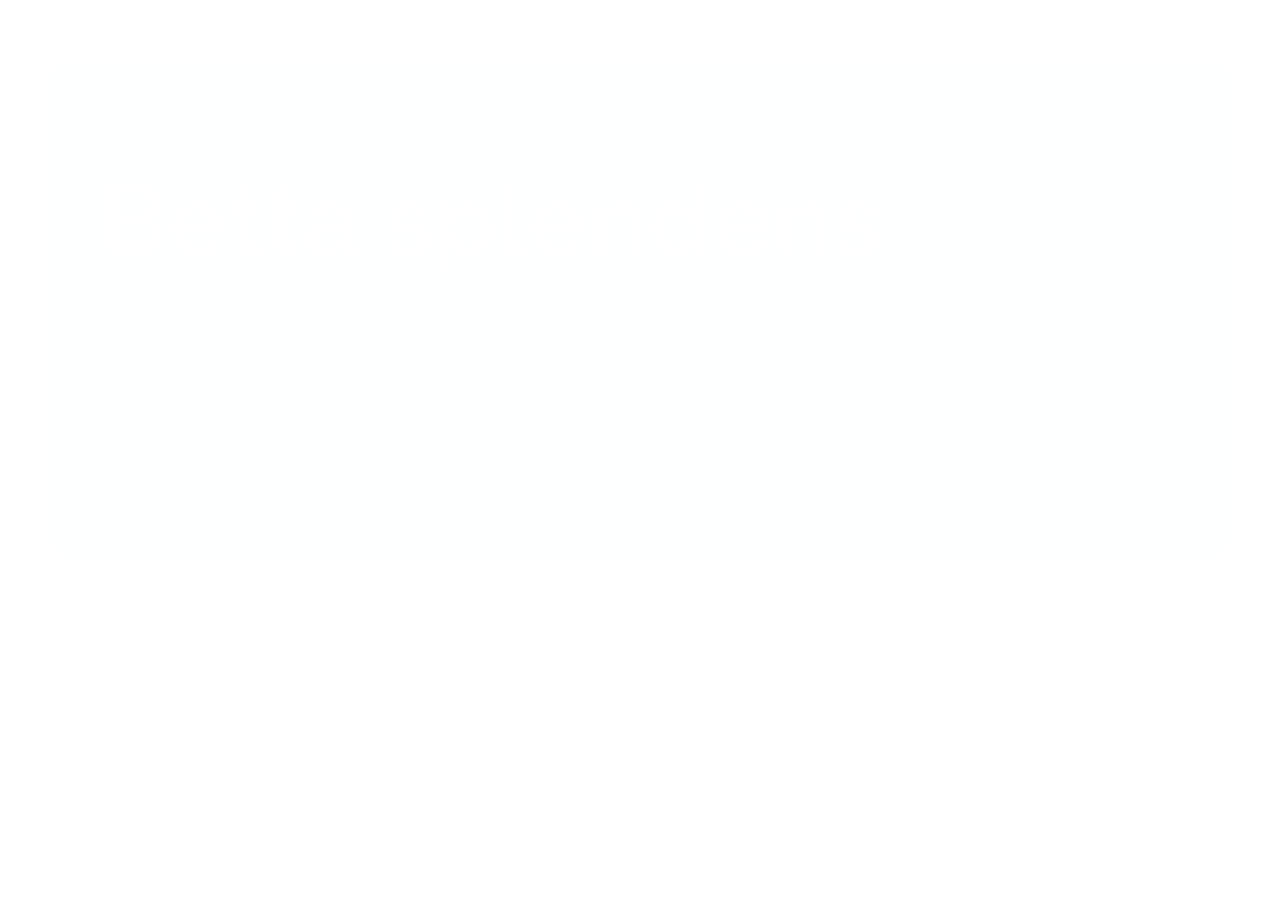
==== index.html @ 35808b92 "renombramiento" ====
<!DOCTYPE html>
<html lang="en">
<head>
    <meta charset="UTF-8">
    <meta name="viewport" content="width=device-width, initial-scale=1.0">
    
    <title>oceano</title>
    <link rel="preconnect" href="https://fonts.googleapis.com">
    <link rel="preconnect" href="https://fonts.gstatic.com" crossorigin>
    <link href="https://fonts.googleapis.com/css2?family=Raleway:ital,wght@0,100..900;1,100..900&display=swap" rel="stylesheet">
    <link rel="stylesheet" href="styles.css">
</head>
<body>
    <div class="contenedor-video">
    <video autoplay loop muted playsinline class="video-fondo">
        <source src="videos animales/pez.mp4" type="video/mp4">
    </video>
    <div class="contenido">
        <!-- barra de navegación -->
        <nav class="navbar">
            <ul class="nav-links">
                <li><a href="#home">Inicio</a></li>
                <li><a href="#residentes">residentes</a></li>
                <li><a href="#gallery">Galería</a></li>
                <li><a href="#habitad">Habitat</a></li>
            </ul>
        </nav>

        <div class="texto-lado-izquierdo">
            <h1>Betta splendens</h1>
            <p>conocido como pez betta o luchador de Siam, es un pez de agua dulce originario del sudeste asiático
 Se caracteriza por sus colores brillantes y sus largas aletas. Puede respirar aire de la superficie gracias a un órgano especial llamado laberinto. Los machos suelen ser territoriales y viven mejor separados de otros bettas machos.</p>

    </div>
</div>


</body>
</html>
---- styles.css ----
* {
    margin: 0;
    padding: 0;
    box-sizing: border-box;
    font-family: "Raleway", sans-serif;
}
.contenedor-video {
    position: relative;
    width: 100%;
    height: 100vh;
    overflow: hidden;
}

.video-fondo {
    position: absolute;
    top: 0;
    left: 0;
    width: 100%;
    height: 100%;
    object-fit: cover; 
    z-index: -1;
}

.contenido {
    position: relative;
    z-index: 1; /* Mantiene el texto encima */
    color: white;
    text-align: center;
}

.navbar {
display: flex;
justify-content: center;
 padding-top: 20px;
}

.nav-links {
    list-style: none;
    display: flex;
    gap: 20px;
}
.nav-links li a {
    color: white;
    text-decoration: none;
    font-size: 18px;
    padding: 10px 15px;
    transition: background-color 0.3s ease;

}

.nav-links li a:hover {
    text-decoration: underline;
    text-decoration-color: rgb(255, 119, 0); 
    text-underline-offset: 5px;  
}



.texto-lado-izquierdo {
display: flex;
flex-direction: column;
align-items: flex-start;


margin-left: 50px;
margin-right: 50px;
margin-top: 20px;
margin-bottom: 50px;

padding-top: 100px ;
padding-left: 50px;
padding-bottom: 50px;


background-color: rgba(240, 248, 255, 0.062);
border-radius: 20px;


}

.texto-lado-izquierdo h1 {
    font-size: 100px;
    margin-bottom: 20px;


}

.texto-lado-izquierdo p {
    font-size: 20px;
    max-width: 500px;
    line-height: 1.5;
    text-align: justify;
}
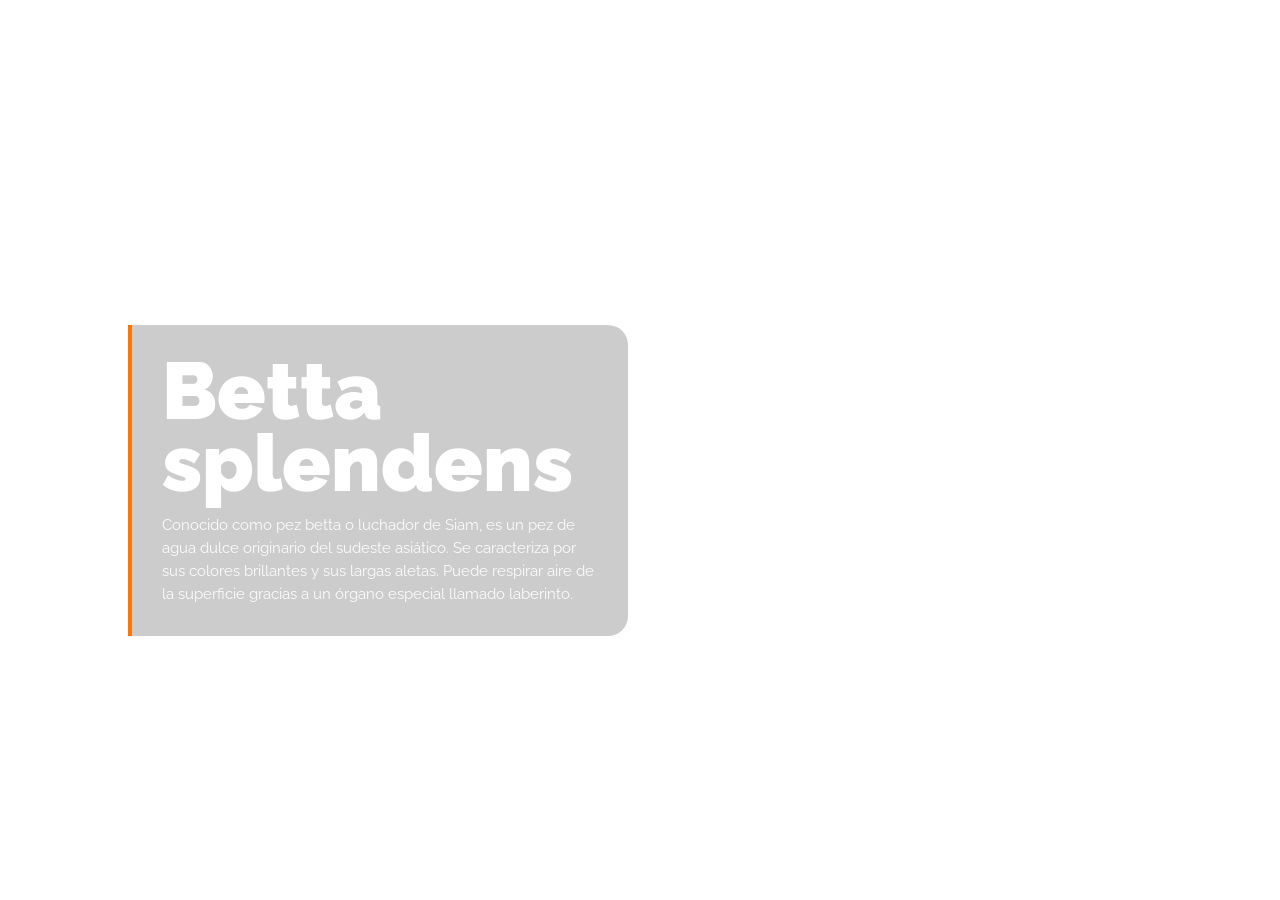
==== commit 95362097: "responsivo y otros" ====
--- a/index.html
+++ b/index.html
@@ -1,10 +1,9 @@
 <!DOCTYPE html>
-<html lang="en">
+<html lang="es">
 <head>
     <meta charset="UTF-8">
     <meta name="viewport" content="width=device-width, initial-scale=1.0">
-    
-    <title>oceano</title>
+    <title>Oceano - Betta Splendens</title>
     <link rel="preconnect" href="https://fonts.googleapis.com">
     <link rel="preconnect" href="https://fonts.gstatic.com" crossorigin>
     <link href="https://fonts.googleapis.com/css2?family=Raleway:ital,wght@0,100..900;1,100..900&display=swap" rel="stylesheet">
@@ -12,28 +11,25 @@
 </head>
 <body>
     <div class="contenedor-video">
-    <video autoplay loop muted playsinline class="video-fondo">
-        <source src="videos animales/pez.mp4" type="video/mp4">
-    </video>
-    <div class="contenido">
-        <!-- barra de navegación -->
+        <video autoplay loop muted playsinline class="video-fondo">
+            <source src="videos animales/pez.mp4" type="video/mp4">
+        </video>
+
         <nav class="navbar">
             <ul class="nav-links">
                 <li><a href="#home">Inicio</a></li>
-                <li><a href="#residentes">residentes</a></li>
+                <li><a href="#residentes">Residentes</a></li>
                 <li><a href="#gallery">Galería</a></li>
-                <li><a href="#habitad">Habitat</a></li>
+                <li><a href="#habitad">Hábitat</a></li>
             </ul>
         </nav>
 
-        <div class="texto-lado-izquierdo">
-            <h1>Betta splendens</h1>
-            <p>conocido como pez betta o luchador de Siam, es un pez de agua dulce originario del sudeste asiático
- Se caracteriza por sus colores brillantes y sus largas aletas. Puede respirar aire de la superficie gracias a un órgano especial llamado laberinto. Los machos suelen ser territoriales y viven mejor separados de otros bettas machos.</p>
-
+        <div class="contenido">
+            <div class="texto-lado-izquierdo">
+                <h1>Betta splendens</h1>
+                <p>Conocido como pez betta o luchador de Siam, es un pez de agua dulce originario del sudeste asiático. Se caracteriza por sus colores brillantes y sus largas aletas. Puede respirar aire de la superficie gracias a un órgano especial llamado laberinto.</p>
+            </div>
+        </div>
     </div>
-</div>
-
-
 </body>
 </html>
--- a/styles.css
+++ b/styles.css
@@ -1,93 +1,107 @@
+
 * {
     margin: 0;
     padding: 0;
     box-sizing: border-box;
     font-family: "Raleway", sans-serif;
 }
+
+
+html, body {
+    width: 100%;
+    height: 100%;
+    overflow: hidden; 
+}
+
 .contenedor-video {
     position: relative;
-    width: 100%;
+    width: 100vw;
     height: 100vh;
-    overflow: hidden;
+    display: flex;
+    flex-direction: column;
 }
 
 .video-fondo {
     position: absolute;
-    top: 0;
-    left: 0;
-    width: 100%;
-    height: 100%;
+    top: 50%;
+    left: 50%;
+    min-width: 100%;
+    min-height: 100%;
+    width: auto;
+    height: auto;
+    z-index: -1;
+    transform: translate(-50%, -50%); 
     object-fit: cover; 
-    z-index: -1;
 }
 
-.contenido {
-    position: relative;
-    z-index: 1; /* Mantiene el texto encima */
-    color: white;
-    text-align: center;
-}
 
 .navbar {
-display: flex;
-justify-content: center;
- padding-top: 20px;
+    width: 100%;
+    padding: 20px;
+    z-index: 10;
 }
 
 .nav-links {
     list-style: none;
     display: flex;
-    gap: 20px;
+    justify-content: center;
+    gap: clamp(10px, 3vw, 30px);
 }
+
 .nav-links li a {
     color: white;
     text-decoration: none;
-    font-size: 18px;
-    padding: 10px 15px;
-    transition: background-color 0.3s ease;
-
-}
-
-.nav-links li a:hover {
-    text-decoration: underline;
-    text-decoration-color: rgb(255, 119, 0); 
-    text-underline-offset: 5px;  
+    font-size: clamp(14px, 1.5vw, 18px);
+    text-transform: uppercase;
+    letter-spacing: 1px;
+    transition: 0.3s;
 }
 
 
+.contenido {
+    flex: 1;
+    display: flex;
+    align-items: center; 
+    padding-left: 10%; 
+    z-index: 1;
+}
 
 .texto-lado-izquierdo {
-display: flex;
-flex-direction: column;
-align-items: flex-start;
-
-
-margin-left: 50px;
-margin-right: 50px;
-margin-top: 20px;
-margin-bottom: 50px;
-
-padding-top: 100px ;
-padding-left: 50px;
-padding-bottom: 50px;
-
-
-background-color: rgba(240, 248, 255, 0.062);
-border-radius: 20px;
-
-
+    max-width: 500px;
+    padding: 30px;
+    background: rgba(0, 0, 0, 0.2);
+    backdrop-filter: blur(8px);
+    border-left: 4px solid rgb(255, 119, 0); 
+    border-radius: 0 20px 20px 0;
 }
 
 .texto-lado-izquierdo h1 {
-    font-size: 100px;
-    margin-bottom: 20px;
-
-
+    font-size: clamp(40px, 8vw, 80px);
+    color: white;
+    font-weight: 900;
+    line-height: 0.9;
+    margin-bottom: 15px;
 }
 
 .texto-lado-izquierdo p {
-    font-size: 20px;
-    max-width: 500px;
+    font-size: clamp(15px, 1.2vw, 18px);
+    color: rgba(255, 255, 255, 0.9);
     line-height: 1.5;
-    text-align: justify;
+}
+
+@media (max-width: 768px) {
+    .contenido {
+        padding-left: 0;
+        justify-content: center;
+        align-items: flex-end; /
+        padding-bottom: 50px;
+    }
+
+    .texto-lado-izquierdo {
+        width: 90%;
+        border-left: none;
+        border-bottom: 4px solid rgb(255, 119, 0);
+        border-radius: 15px;
+        text-align: center;
+    }
 }
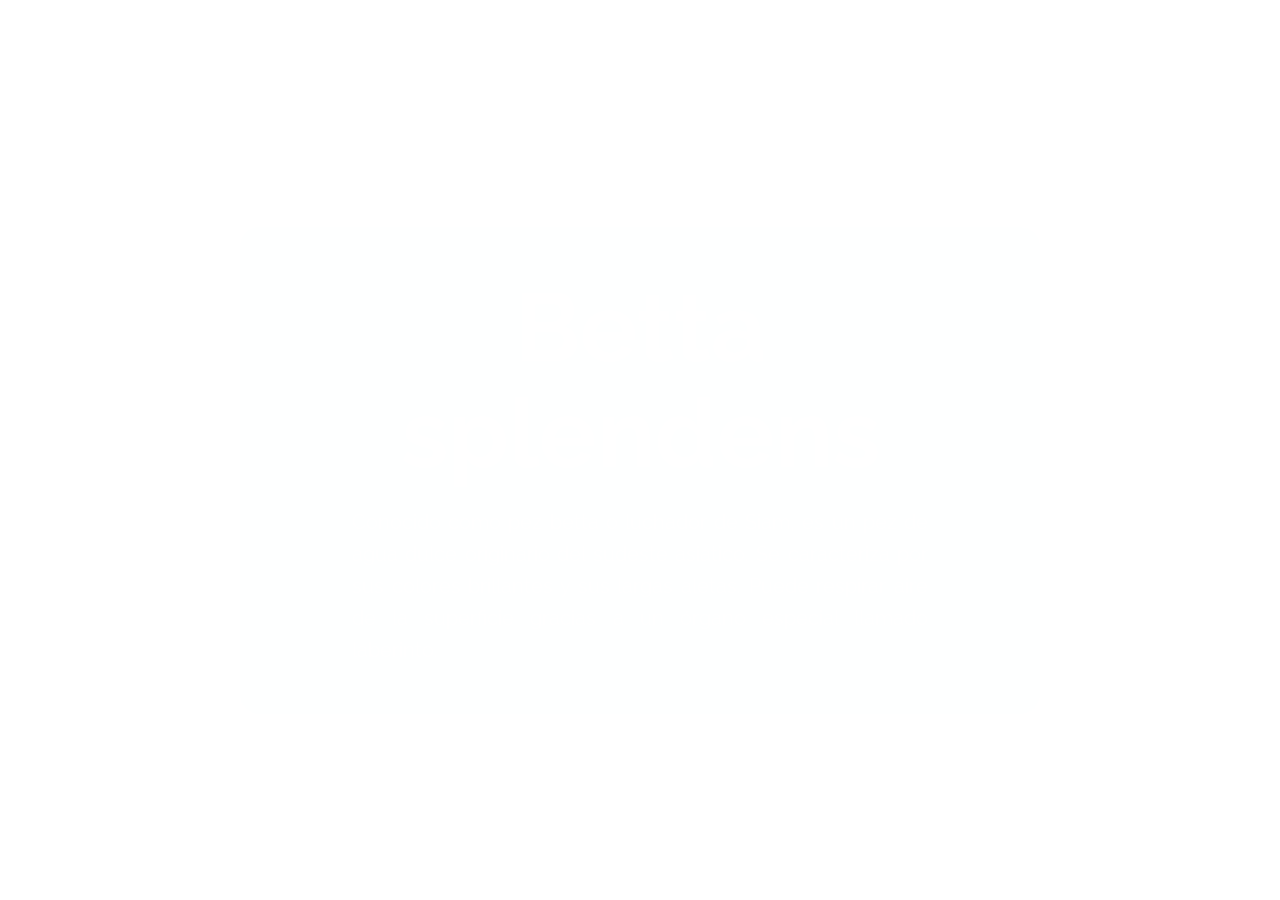
==== commit 14b9cd89: "cambios" ====
--- a/index.html
+++ b/index.html
@@ -25,7 +25,7 @@
         </nav>
 
         <div class="contenido">
-            <div class="texto-lado-izquierdo">
+            <div class="texto-centrado">
                 <h1>Betta splendens</h1>
                 <p>Conocido como pez betta o luchador de Siam, es un pez de agua dulce originario del sudeste asiático. Se caracteriza por sus colores brillantes y sus largas aletas. Puede respirar aire de la superficie gracias a un órgano especial llamado laberinto.</p>
             </div>
--- a/styles.css
+++ b/styles.css
@@ -1,4 +1,3 @@
-
 * {
     margin: 0;
     padding: 0;
@@ -6,102 +5,83 @@
     font-family: "Raleway", sans-serif;
 }
 
-
-html, body {
-    width: 100%;
-    height: 100%;
-    overflow: hidden; 
-}
-
 .contenedor-video {
     position: relative;
-    width: 100vw;
+    width: 100%;
     height: 100vh;
+    overflow: hidden;
     display: flex;
     flex-direction: column;
 }
 
 .video-fondo {
     position: absolute;
-    top: 50%;
-    left: 50%;
-    min-width: 100%;
-    min-height: 100%;
-    width: auto;
-    height: auto;
+    top: 0;
+    left: 0;
+    width: 100%;
+    height: 100%;
+    object-fit: cover;
     z-index: -1;
-    transform: translate(-50%, -50%); 
-    object-fit: cover; 
 }
 
-
 .navbar {
-    width: 100%;
-    padding: 20px;
-    z-index: 10;
+    display: flex;
+    justify-content: center;
+    padding-top: 1.25rem;
 }
 
 .nav-links {
     list-style: none;
     display: flex;
-    justify-content: center;
-    gap: clamp(10px, 3vw, 30px);
+    gap: 1.25rem;
 }
 
 .nav-links li a {
     color: white;
     text-decoration: none;
-    font-size: clamp(14px, 1.5vw, 18px);
-    text-transform: uppercase;
-    letter-spacing: 1px;
-    transition: 0.3s;
+    font-size: 1.125rem;
+    padding: 0.625rem 0.9375rem;
+    transition: background-color 0.3s ease;
 }
 
+.nav-links li a:hover {
+    text-decoration: underline;
+    text-decoration-color: rgb(255, 119, 0);
+    text-underline-offset: 0.3125rem;
+}
 
 .contenido {
+    position: relative;
+    z-index: 1;
     flex: 1;
     display: flex;
-    align-items: center; 
-    padding-left: 10%; 
-    z-index: 1;
+    align-items: center;
+    justify-content: center;
+    padding: 2rem;
 }
 
-.texto-lado-izquierdo {
-    max-width: 500px;
-    padding: 30px;
-    background: rgba(0, 0, 0, 0.2);
-    backdrop-filter: blur(8px);
-    border-left: 4px solid rgb(255, 119, 0); 
-    border-radius: 0 20px 20px 0;
+.texto-centrado {
+    display: flex;
+    flex-direction: column;
+    align-items: center;
+    text-align: center;
+    color: white;
+    background-color: rgba(240, 248, 255, 0.062);
+    border-radius: 1.25rem;
+    padding: 3rem 4rem;
+    max-width: 50rem;
+    width: 100%;
 }
 
-.texto-lado-izquierdo h1 {
-    font-size: clamp(40px, 8vw, 80px);
-    color: white;
-    font-weight: 900;
-    line-height: 0.9;
-    margin-bottom: 15px;
+.texto-centrado h1 {
+    font-size: clamp(2.5rem, 8vw, 6rem);
+    margin-bottom: 1.25rem;
+    line-height: 1.1;
 }
 
-.texto-lado-izquierdo p {
-    font-size: clamp(15px, 1.2vw, 18px);
-    color: rgba(255, 255, 255, 0.9);
-    line-height: 1.5;
-}
-
-@media (max-width: 768px) {
-    .contenido {
-        padding-left: 0;
-        justify-content: center;
-        align-items: flex-end; /
-        padding-bottom: 50px;
-    }
-
-    .texto-lado-izquierdo {
-        width: 90%;
-        border-left: none;
-        border-bottom: 4px solid rgb(255, 119, 0);
-        border-radius: 15px;
-        text-align: center;
-    }
+.texto-centrado p {
+    font-size: clamp(1rem, 2vw, 1.25rem);
+    max-width: 36rem;
+    line-height: 1.6;
+    text-align: justify;
 }
